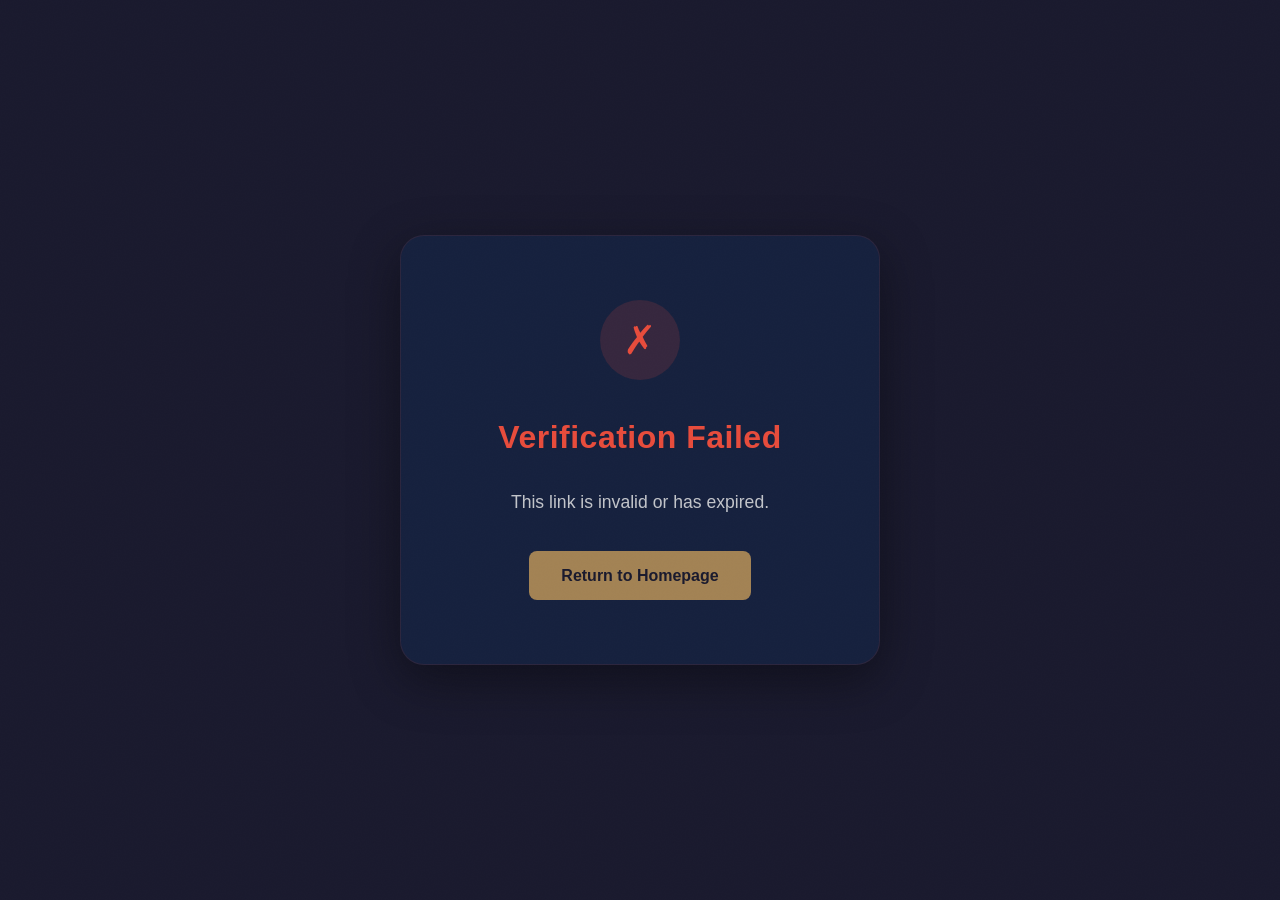
==== web-customer/auth-error.html @ ca31054e "Connect API for Auth" ====
<!DOCTYPE html>
<html lang="en">
<head>
    <meta charset="UTF-8">
    <meta name="viewport" content="width=device-width, initial-scale=1.0">
    <title>Invalid Link - San-Lorenzo</title>
    <link rel="stylesheet" href="assets/css/main.css">
    <style>
        body {
            background: #1a1a2e;
            color: #eee;
            display: flex;
            align-items: center;
            justify-content: center;
            min-height: 100vh;
            margin: 0;
        }
        .confirmation-card {
            background: #16213e;
            padding: 4rem 3rem;
            border-radius: 24px;
            text-align: center;
            box-shadow: 0 15px 50px rgba(0,0,0,0.4);
            max-width: 480px;
            width: 90%;
            border: 1px solid rgba(231, 76, 60, 0.1);
            animation: card-appear 0.6s cubic-bezier(0.175, 0.885, 0.32, 1.275) forwards;
        }
        @keyframes card-appear {
            from { transform: translateY(30px); opacity: 0; }
            to { transform: translateY(0); opacity: 1; }
        }
        .icon-box {
            width: 80px;
            height: 80px;
            background: rgba(231, 76, 60, 0.15);
            color: #e74c3c;
            border-radius: 50%;
            display: flex;
            align-items: center;
            justify-content: center;
            margin: 0 auto 2rem;
            font-size: 2.5rem;
        }
        h1 {
            color: #e74c3c;
            margin-bottom: 1.5rem;
            font-size: 2rem;
            letter-spacing: 0.5px;
        }
        #error-message {
            opacity: 0.8;
            line-height: 1.8;
            font-size: 1.1rem;
            margin-bottom: 2rem;
        }
        .btn-home {
            display: inline-block;
            padding: 12px 32px;
            background: var(--gold, #c9a96e);
            color: #1a1a2e;
            text-decoration: none;
            border-radius: 8px;
            font-weight: bold;
            transition: transform 0.2s, background 0.2s;
        }
        .btn-home:hover {
            transform: translateY(-2px);
            background: #e0bc7f;
        }
    </style>
</head>
<body>
    <div class="confirmation-card">
        <div class="icon-box">✗</div>
        <h1>Verification Failed</h1>
        <p id="error-message">This link is invalid or has expired.</p>
        <a href="index.html" class="btn-home">Return to Homepage</a>
    </div>
    <script>
        const params = new URLSearchParams(window.location.search);
        const msg = params.get('msg');
        if (msg) {
            document.getElementById('error-message').textContent = decodeURIComponent(msg);
        }
    </script>
</body>
</html>
---- web-customer/assets/css/main.css ----
/* --- BASE --- */
@import url('base/variables.css');
@import url('base/reset.css');

/* --- LAYOUT --- */
@import url('layout/header.css');
@import url('layout/footer.css');

/* --- COMPONENTS --- */
@import url('components/buttons.css');
@import url('components/forms.css');
@import url('components/modals.css');
@import url('components/notifications.css');

/* --- PAGES --- */
@import url('pages/home.css');
@import url('pages/reservation.css');
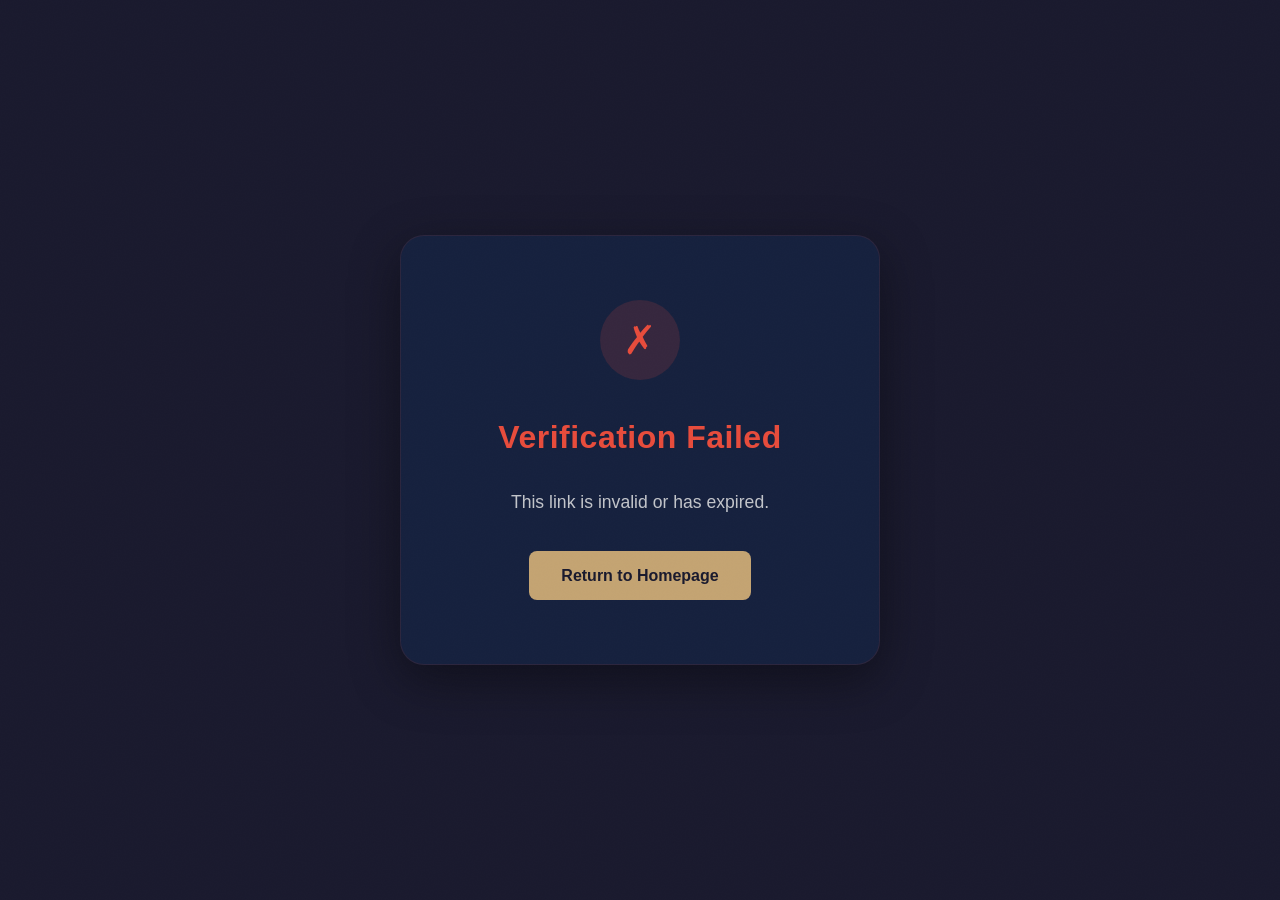
==== commit a16fba74: "Add dark/white mode feature" ====
--- a/web-customer/auth-error.html
+++ b/web-customer/auth-error.html
@@ -1,5 +1,6 @@
 <!DOCTYPE html>
 <html lang="en">
+
 <head>
     <meta charset="UTF-8">
     <meta name="viewport" content="width=device-width, initial-scale=1.0">
@@ -15,21 +16,31 @@
             min-height: 100vh;
             margin: 0;
         }
+
         .confirmation-card {
             background: #16213e;
             padding: 4rem 3rem;
             border-radius: 24px;
             text-align: center;
-            box-shadow: 0 15px 50px rgba(0,0,0,0.4);
+            box-shadow: 0 15px 50px rgba(0, 0, 0, 0.4);
             max-width: 480px;
             width: 90%;
             border: 1px solid rgba(231, 76, 60, 0.1);
             animation: card-appear 0.6s cubic-bezier(0.175, 0.885, 0.32, 1.275) forwards;
         }
+
         @keyframes card-appear {
-            from { transform: translateY(30px); opacity: 0; }
-            to { transform: translateY(0); opacity: 1; }
+            from {
+                transform: translateY(30px);
+                opacity: 0;
+            }
+
+            to {
+                transform: translateY(0);
+                opacity: 1;
+            }
         }
+
         .icon-box {
             width: 80px;
             height: 80px;
@@ -42,18 +53,21 @@
             margin: 0 auto 2rem;
             font-size: 2.5rem;
         }
+
         h1 {
             color: #e74c3c;
             margin-bottom: 1.5rem;
             font-size: 2rem;
             letter-spacing: 0.5px;
         }
+
         #error-message {
             opacity: 0.8;
             line-height: 1.8;
             font-size: 1.1rem;
             margin-bottom: 2rem;
         }
+
         .btn-home {
             display: inline-block;
             padding: 12px 32px;
@@ -64,12 +78,14 @@
             font-weight: bold;
             transition: transform 0.2s, background 0.2s;
         }
+
         .btn-home:hover {
             transform: translateY(-2px);
             background: #e0bc7f;
         }
     </style>
 </head>
+
 <body>
     <div class="confirmation-card">
         <div class="icon-box">✗</div>
@@ -85,4 +101,5 @@
         }
     </script>
 </body>
-</html>
+
+</html>
--- a/web-customer/assets/css/main.css
+++ b/web-customer/assets/css/main.css
@@ -1,5 +1,5 @@
+@import url('style.css');
 /* --- BASE --- */
-@import url('base/variables.css');
 @import url('base/reset.css');
 
 /* --- LAYOUT --- */
@@ -11,7 +11,9 @@
 @import url('components/forms.css');
 @import url('components/modals.css');
 @import url('components/notifications.css');
+@import url('components/theme-toggle.css');
 
 /* --- PAGES --- */
 @import url('pages/home.css');
-@import url('pages/reservation.css');+@import url('pages/reservation.css');
+@import url('profile.css');
